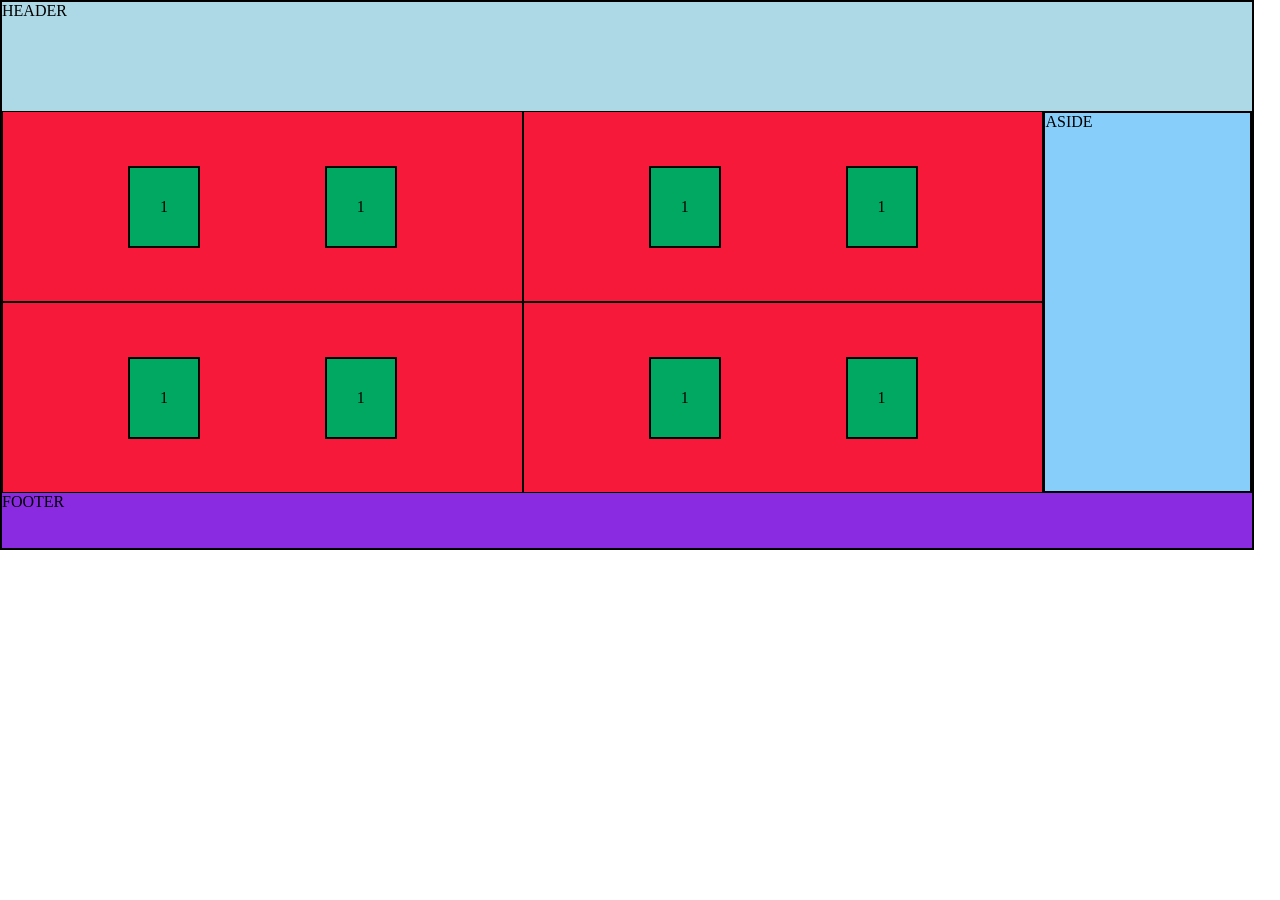
==== Flexbox-CSS3-Atributos-Propriedades-e-Valores-do-Display-Flex/desafio.html @ a220d514 "Desafio Flexbox" ====
<!DOCTYPE html>
<html lang="en">
<head>
    <meta charset="UTF-8">
    <meta name="viewport" content="width=device-width, initial-scale=1.0">
    <title>Document</title>
    <link rel="stylesheet" href="/Flexbox-CSS3-Atributos-Propriedades-e-Valores-do-Display-Flex/css/desafio.css">
</head>
<body>

    <div class="container">

        <header>HEADER</header>

        <div class="principal">
            
            <main>
                <section>
                    <div class="bloco">1</div>
                    <div class="bloco">1</div>
                </section>
                <section>
                    <div class="bloco">1</div>
                    <div class="bloco">1</div>
                </section>
                <section>
                    <div class="bloco">1</div>
                    <div class="bloco">1</div>
                </section>
                <section>
                    <div class="bloco">1</div>
                    <div class="bloco">1</div>
                </section>
            </main>

            <aside>ASIDE</aside>
        </div>

        <footer>FOOTER</footer>
    </div>
    
</body>
</html>
---- Flexbox-CSS3-Atributos-Propriedades-e-Valores-do-Display-Flex/css/desafio.css ----
*{
    margin: 0px;
    padding: 0px;
    box-sizing: border-box;
}

.container{
    border: 2px solid;
    width: 98%;
    height: 550px;
}

header{
    background-color: lightblue;
    height: 20%;
}

.principal{
    background-color: rgb(84, 238, 84);
    height: 70%;
    display: flex;
}

main{
    background-color: blue;
    height: 100%;
    width: 100%;
    display: flex;
    flex-flow: row wrap;
}

section{
    background-color: rgb(247, 25, 58);
    border: 1px solid;

    width: 50%;
    height: 50%;

    display: flex;
    justify-content: space-evenly;
    align-items: center;
}

.bloco{
    background-color: rgb(0, 168, 98);
    border: 2px solid;
    padding: 30px;
}

aside{
    background-color: lightskyblue;
    border: 2px solid;
    width: 20%;
}

footer{
    background-color: blueviolet;
    height: 10%;
}
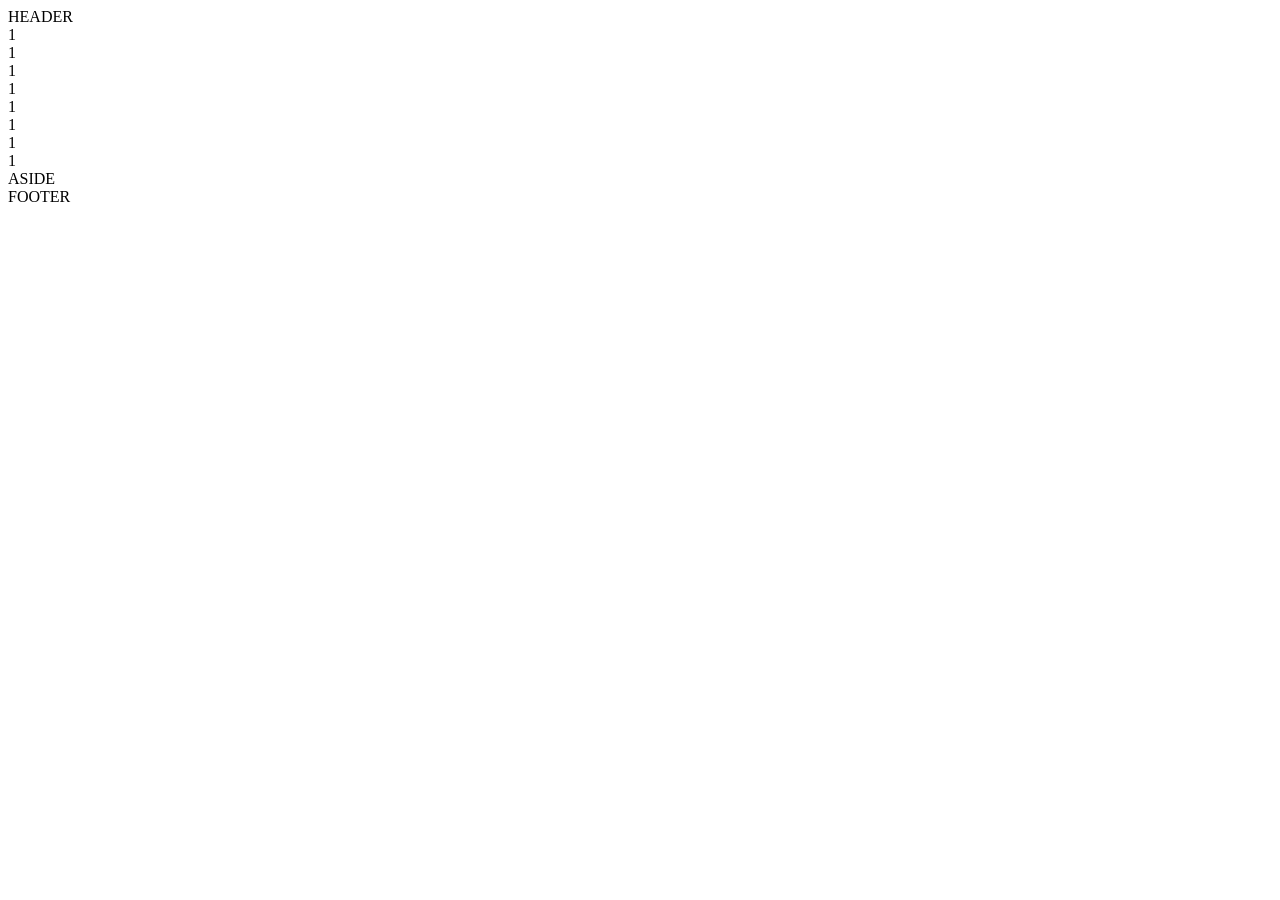
==== commit 36f343d1: "CSS Grid" ====
--- a/Flexbox-CSS3-Atributos-Propriedades-e-Valores-do-Display-Flex/desafio.html
+++ b/Flexbox-CSS3-Atributos-Propriedades-e-Valores-do-Display-Flex/desafio.html
@@ -4,7 +4,7 @@
     <meta charset="UTF-8">
     <meta name="viewport" content="width=device-width, initial-scale=1.0">
     <title>Document</title>
-    <link rel="stylesheet" href="/Flexbox-CSS3-Atributos-Propriedades-e-Valores-do-Display-Flex/css/desafio.css">
+    <link rel="stylesheet" href="/Flexbox-CSS3-Atributos-Propriedades-e-Valores-do-Display-Flex/css/">
 </head>
 <body>
 
